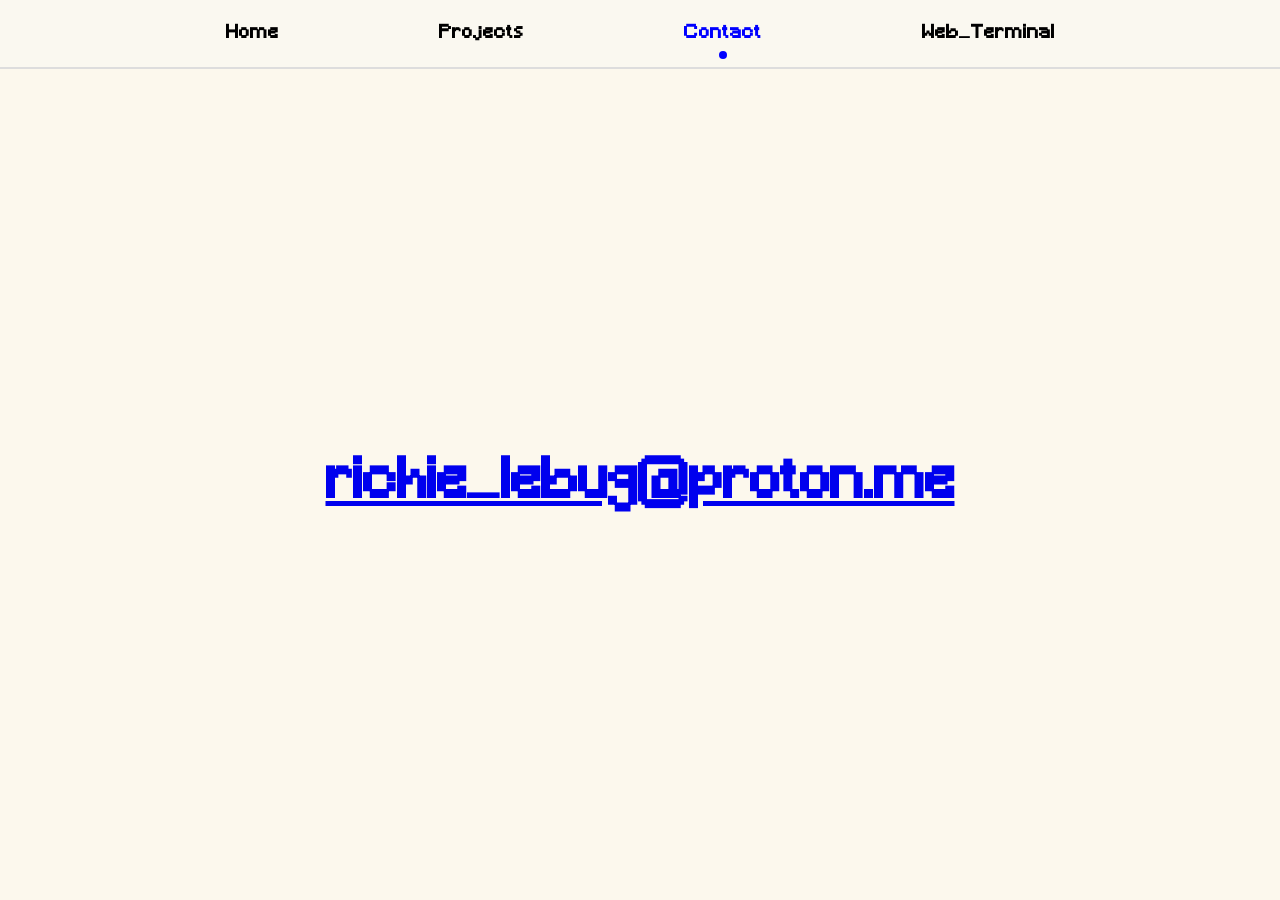
==== contact/contact.html @ af17e129 "Add files via upload" ====
<!DOCTYPE html>
<html lang="en">
<head>    
    <meta charset="UTF-8">
    <meta http-equiv="X-UA-Compatible" content="IE=edge">
    <meta name="viewport" content="width=device-width, initial-scale=1.0">
    <title>🪲 Contact me</title>
    <link rel="stylesheet" href="contact_styles.css">
</head>
<body>
    <div id="header" class="header">
        <div id="nav-bar">
            <div id="nav-links">
                <a href="/index.html">Home</a>
                <a href="/projects/projects.html">Projects</a> 
                <a href="contact.html" class="current">Contact</a> <!-- Current page highlighted -->
                <a href="../web_terminal/web_terminal.html">Web_Terminal</a>
            </div>
        </div>
    </div>
    <div class="mail">
        <h1>
            <a href="mailto:richie_lebug@proton.me?subject=Contact%20Request&body=Hello%20Richard,">
                richie_lebug@proton.me
            </a>
        </h1>
    </div>
</body>
</html>
---- contact/contact_styles.css ----
/* Import Minecraft font */
@font-face {
    font-family: 'Minecraft';
    src: url('../fonts/Minecraft.ttf') format('truetype');
    font-weight: normal;
    font-style: normal;
}

body {
    margin: 0;
    padding: 0;
    font-family: "Minecraft";
    min-height: 100vh;
    display: flex;
    flex-direction: column;
    background: #FCF8ED;
    }

/* Top Navigation Bar */
.header {
    background: #f5f5f552;
    padding: 1rem 0;
    width: 100%;
    border-bottom: 2px solid #ddd; /* Divider for top bar */
    flex-shrink: 0; /* Prevent shrinking */
}

#nav-links {
    display: flex;
    justify-content: center;
    gap: 8rem; /* Adjusted spacing */
}

#nav-links a {
    color: #000;
    text-decoration: none;
    font-weight: bold;
    font-size: 1.1rem;
    letter-spacing: 1px; /* Pixel font spacing */
    padding: 0.5rem 1rem;
    position: relative;
    transition: color 0.3s ease;
}

#nav-links a:hover {
    color: blue;
}

/* Current page highlight effect */
#nav-links a.current {
    color: blue;
}

#nav-links a.current::after {
    content: '';
    position: absolute;
    bottom: -8px;
    left: 50%;
    transform: translateX(-50%);
    width: 8px;
    height: 8px;
    background-color: blue;
    border-radius: 50%;
}

.mail {
    justify-content: center;
    align-items: center;
    background: #FCF8ED;
    font-size: 1.7rem;
    padding: 1rem;
    box-sizing: border-box;
    display: flex;
    flex: 1;
    width: 100%;
    flex-wrap: nowrap;
    text-decoration: none;
}

.mail :hover {
    color: blue;
}
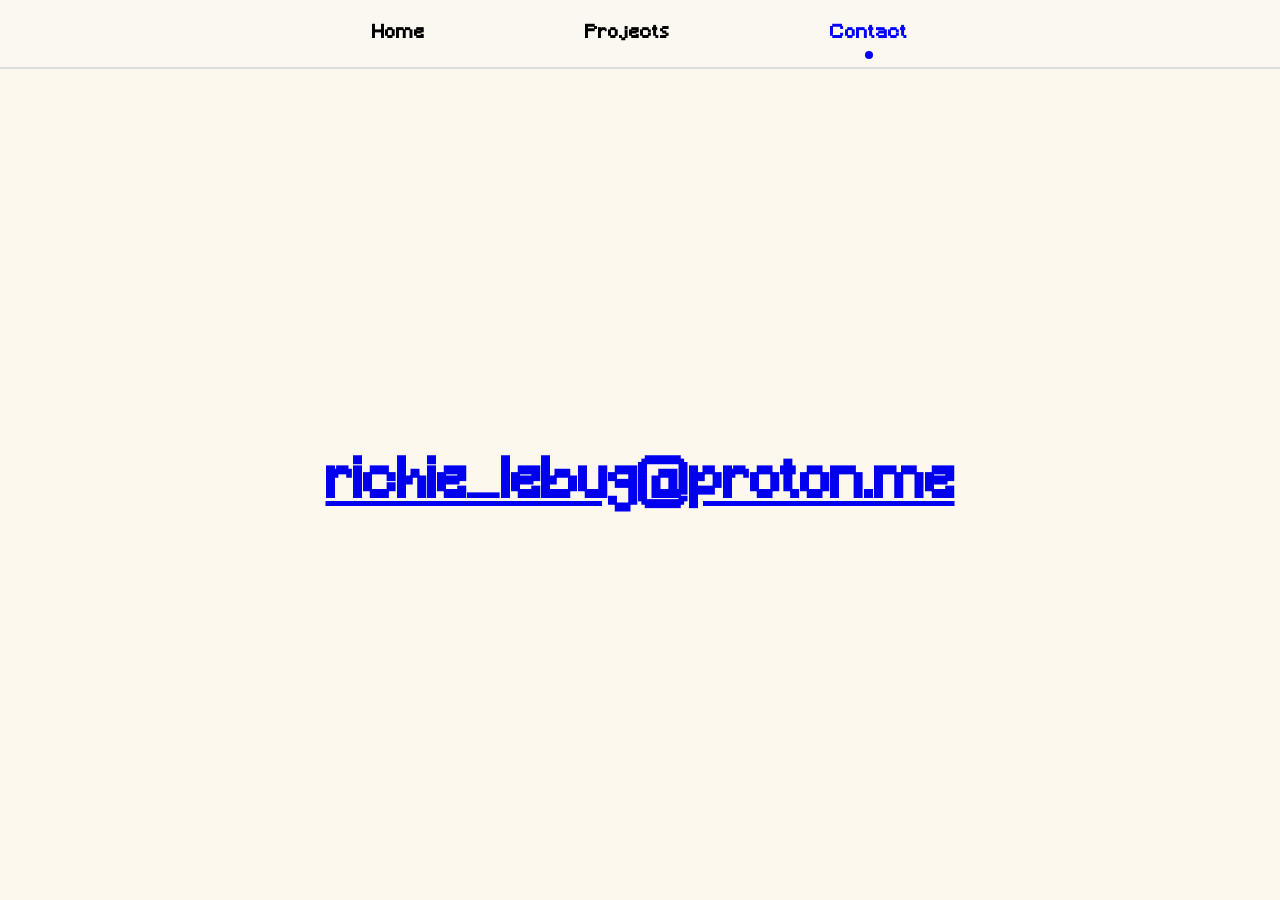
==== commit 9263c880: "hide terminal in phone and images in projects" ====
--- a/contact/contact.html
+++ b/contact/contact.html
@@ -4,17 +4,17 @@
     <meta charset="UTF-8">
     <meta http-equiv="X-UA-Compatible" content="IE=edge">
     <meta name="viewport" content="width=device-width, initial-scale=1.0">
-    <title>🪲 Contact me</title>
+    <title>richie_le_bug</title>
     <link rel="stylesheet" href="contact_styles.css">
 </head>
 <body>
     <div id="header" class="header">
         <div id="nav-bar">
             <div id="nav-links">
-                <a href="/index.html">Home</a>
-                <a href="/projects/projects.html">Projects</a> 
+                <a href="../index.html">Home</a>
+                <a href="../projects/projects.html">Projects</a> 
                 <a href="contact.html" class="current">Contact</a> <!-- Current page highlighted -->
-                <a href="../web_terminal/web_terminal.html">Web_Terminal</a>
+                <a href="../web_terminal/web_terminal.html" class="terminal-link">Web_Terminal</a>
             </div>
         </div>
     </div>
@@ -26,4 +26,4 @@
         </h1>
     </div>
 </body>
-</html>+</html>
--- a/contact/contact_styles.css
+++ b/contact/contact_styles.css
@@ -80,3 +80,122 @@
 .mail :hover {
     color: blue;
 }
+
+/* Responsive adjustments */
+@media (max-width: 1200px) {
+    #nav-links {
+        gap: 6rem;
+    }
+}
+
+@media (max-width: 1024px) {
+    #nav-links {
+        gap: 4rem;
+    }
+}
+
+@media (max-width: 768px) {
+    #nav-links {
+        gap: 2rem;
+        padding: 0 0.5rem;
+    }
+    
+    #nav-links a {
+        font-size: 1rem;
+        padding: 0.4rem 0.8rem;
+        letter-spacing: 0.5px;
+    }
+    
+    #nav-links a.current::after {
+        bottom: -6px;
+        width: 6px;
+        height: 6px;
+    }
+    
+    h3 {
+        font-size: 1.2rem;
+    }
+    
+    h4 {
+        font-size: 1rem;
+    }
+}
+
+/* Additional breakpoint for very small phones */
+@media (max-width: 480px) {
+    #nav-links {
+        gap: 0.8rem;
+        flex-direction: row; /* Keep horizontal but tighter */
+        justify-content: center;
+        padding: 0 0.25rem;
+    }
+    
+    #nav-links a {
+        font-size: 0.85rem;
+        padding: 0.3rem 0.5rem;
+        letter-spacing: 0.3px;
+    }
+    
+    #nav-links a.current::after {
+        bottom: -4px;
+        width: 4px;
+        height: 4px;
+    }
+    
+    .header {
+        padding: 0.7rem 0;
+    }
+}
+
+/* Ultra small screens (like foldables) */
+@media (max-width: 360px) {
+    #nav-links {
+        gap: 0.5rem;
+    }
+    
+    #nav-links a {
+        font-size: 0.75rem;
+        padding: 0.25rem 0.4rem;
+    }
+    
+    .header {
+        padding: 0.5rem 0;
+    }
+}
+
+/* Landscape mode on mobile */
+@media (max-height: 500px) and (orientation: landscape) {
+    .header {
+        padding: 0.5rem 0;
+    }
+    
+    #nav-links a {
+        padding: 0.2rem 0.6rem;
+        font-size: 0.9rem;
+    }
+    
+    #nav-links a.current::after {
+        bottom: -3px;
+    }
+}
+
+@media screen and (max-width: 768px) {
+    .mail {
+        padding: 1rem 0.5rem;  
+        font-size: 0.9rem;      /* Smaller font size */
+        word-break: break-all;   /* Force long email to break */
+        text-align: center;
+        white-space: normal;     /* Allow text to wrap */
+        line-height: 1.3;
+    }
+}
+
+/* For very small phones */
+@media screen and (max-width: 480px) {
+    .mail {
+        padding: 0.8rem 0.3rem;
+        font-size: 0.8rem;
+    }
+}
+
+.terminal-link { display: none !important; } inside the @media (max-width: 768px)
